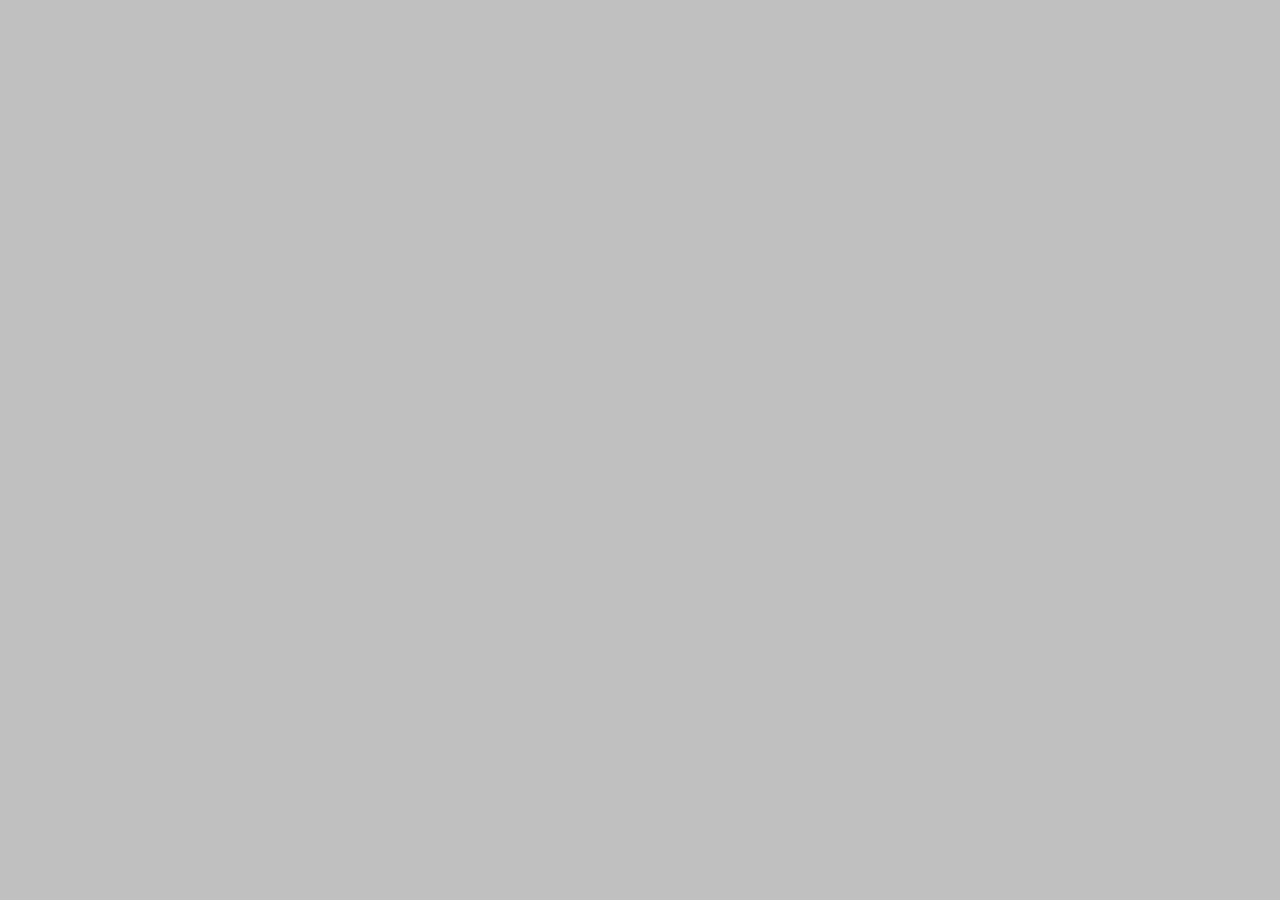
==== index.htm @ 214a0f63 "first commit" ====
<html>
	<head>
		<script type="text/javascript" src="settings.js.php"></script>
		<script type="text/javascript" src="core/kernel.js.php"></script>
		
    <script type="text/javascript" src="core/sidebarDesktopCalendar.js"></script>	
		<script type="text/javascript" src="core/floating-window.js"></script>
		
    <link rel="stylesheet" href="css/slate.css" 	media="screen" type="text/css">         
		<meta http-equiv="Content-Type" content="text/html; charset=windows-1252">
		<title>Longhorn</title>
	</head>
	<body topmargin="0" leftmargin="0" rightmargin="0" bottommargin="0" marginwidth="0" marginheight="0">

		
		
		
   	<script>
   		//Create the desktop div
   		kernel.desktop.create();
   		
   		//kernel.debug.init needs to run after BODY have been created in order to attach the div to body
   		kernel.debug.init();

			//OK, so faar so good, page is loaded, lets init our kernel.
			window.onload = kernel.init.boot;

			//Lets add some icons to the desktop
			kernel.desktop.addIconToDesktop('Test icon', 'images/icons/Globe.png', kernel.windowmanager.create, '1000', '400', 'http://www.longhorn.dk/forum');
			kernel.desktop.addIconToDesktop('BetaArchive', 'images/icons/Group.png', kernel.windowmanager.create, '1000', '400', 'http://betaarchive.co.uk');			
		</script>


	</body>
</html>
---- css/slate.css ----
.taskbar {
	position: absolute;
	z-index: 1000001;
	bottom: 0;
	left: 0;				
	width: 100%;
	height:	30px;
	background-image: url('../images/taskbar_borderbg.png');	
}	
.taskbar_button {
	position: absolute;
	z-index: 2;
	width: 82px;
	height: 30px;
	bottom: 0px;
	left: 0px;
}
.debugconsole {
	position: absolute;
	display: none;
	z-index: 1000003;
	width: 525px;
	height:	324px;
	bottom: 5px;
	right: 9px;
	
	
		
}
.taskbar_debugconsole {
	position: absolute;
	z-index: 2;
	width: 31px;
	height: 30px;
	bottom: 0px;
	right: 156px;
}

.taskbar_min_sidebar {
	position: absolute;
	z-index: 2;
	width: 31px;
	height: 30px;
	bottom: 0px;
	right: 125px;
}


.systray {
	display: none;	
	position: absolute;
	z-index: 1000002;
	bottom: 0px;
	right: 0px;				
	width: 250px;
	height: 30px;
}	



.sidebar {
	position: absolute;
	z-index: 1000002;
	top: 0px;
	right: 0px;	
	width: 125px;
	height: 100%;			
	background-image: url('../images/sidebar/background.png');	
}

.desktopCalendar {
	position: absolute;
	z-index: 1000003;
	width: 525px;
	height: 324px;
	bottom: 5px;
	right: 9px;
	background-image: url('../images/SidebarDesktopCalendar/background.png');	
}

.desktopicon_normal {
	position: relative;
	width: 75px;
	height: 65px;
	font-family: arial;
	font-size: 10px;
	padding-top: 5px;
	float: left;
	background-image: url('');		
}

.desktopicon_mo {
	position: relative;
	width: 75px;
	height: 65px;
	font-family: arial;
	font-size: 10px;
	padding-top: 5px;
	float: left;
	background-image: url('../images/mouse_over.png');
	background-repeat: no-repeat;
}


body{
	overflow:hidden;
	background: #C0C0C0;	
}

.desktop {
	position: absolute;
	z-index: 0;
	width: 100%;
	height: 100%;
	top: 0px;
	left: 0px;
}


	.body{
		overflow:hidden;
	}
	.dhtmlgoodies_window{
		width:300px;
		font-family: Trebuchet MS, Lucida Sans Unicode, Arial, sans-serif;
		font-size:0.9em;
		position:absolute;
		overflow:hidden;	
		z-index:1;	
		
		
	}
	.dhtmlgoodies_window div{
		position:relative;
		overflow:hidden;
	}
	.dhtmlgoodies_window .dhtmlgoodies_window_top{
		width:100%;
		height:22px;
		position:relative;
		background-color: TRANSPARENT;
		
		
	}
	
	.windowToolbar{
		position:absolute;
		width:100%;
		height:50px;
	}


	.dhtmlgoodies_window .top_buttons{
		float:right;
		z-index:10;
		position:absolute;
		right:0px;
		width:55px;
		
		
	}
	.top_buttons img{
		float:left;
		padding-left:2px;
		
	}
	.dhtmlgoodies_windowMiddle{
		
	}
	.dhtmlgoodies_windowContent{
		height:100%;
		width:100%;
		background-color: #FFFFFF;
		overflow:hidden;



	}





	.topCenterImage{
		position:absolute;
		right:4px;
		left:4px;
		width:0px;
		height:22px;
	}

	.toolbarCenterImage{
		position:absolute;
		left:0px;
		width:100%;
		height:50px;
	}




	.dhtmlgoodies_window_bottom{
		position:relative;
		width:100%;
		height:28px;
		background-color: TRANSPARENT;
	}

	.bottomCenterImage{
		position:absolute;
		right:15px;
		left:4px;
		width:100%;
		height:28px;
	}



	.bottomLeftImage{
		position:absolute;
		left:0px;
		bottom:0px;
	}

	.resizeImage{
		position:absolute;
		right:0px;
		bottom:0px;
	}
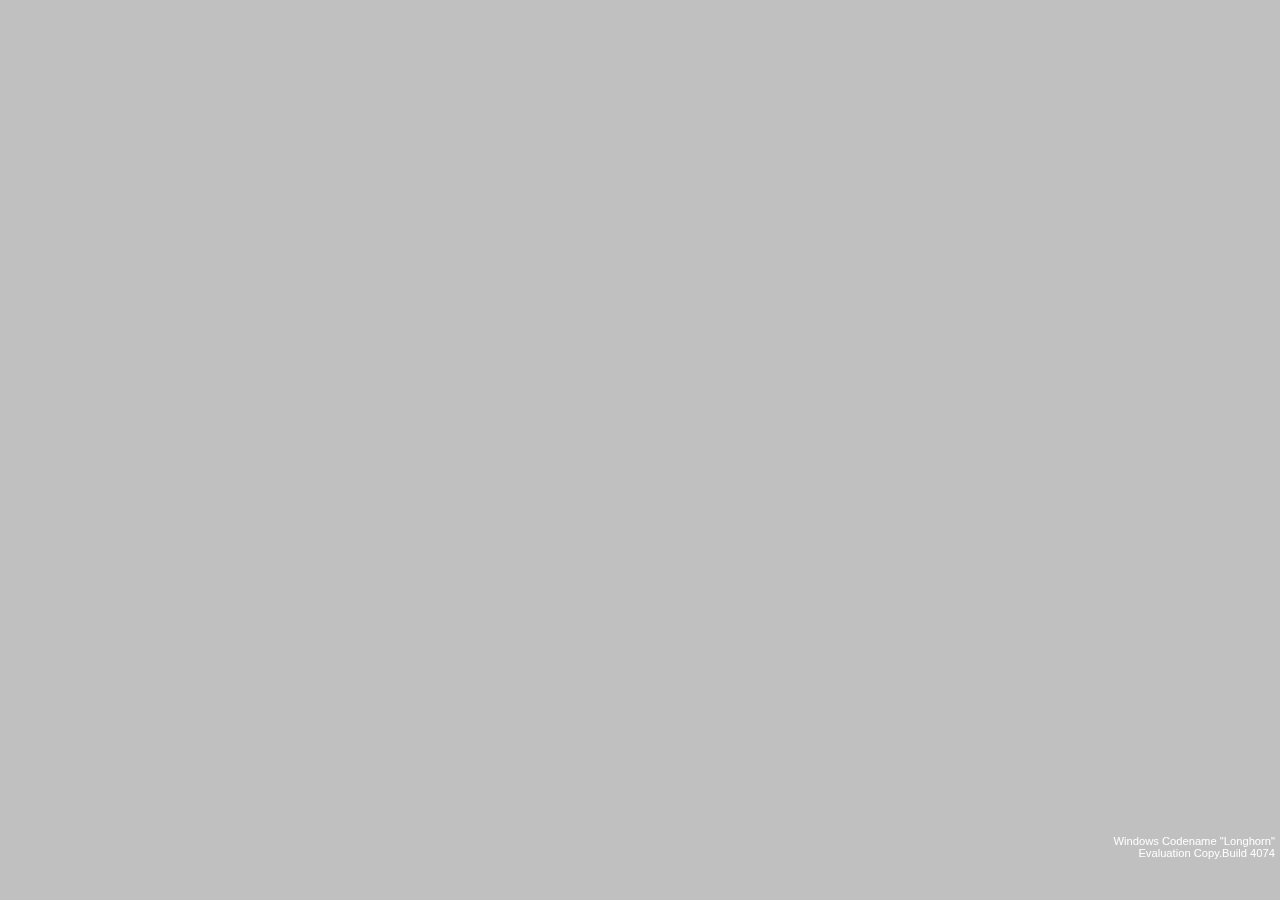
==== commit 12c46bba: "Added Prelim code for desktop buildtag" ====
--- a/index.htm
+++ b/index.htm
@@ -26,10 +26,10 @@
 			window.onload = kernel.init.boot;
 
 			//Lets add some icons to the desktop
-			kernel.desktop.addIconToDesktop('Test icon', 'images/icons/Globe.png', kernel.windowmanager.create, '1000', '400', 'http://www.longhorn.dk/forum');
-			kernel.desktop.addIconToDesktop('BetaArchive', 'images/icons/Group.png', kernel.windowmanager.create, '1000', '400', 'http://betaarchive.co.uk');			
+			kernel.desktop.addIconToDesktop('Get LWS', 'images/icons/Globe.png', kernel.windowmanager.create, '950', '550', 'http://github.com/devinr/longhorn-webos');
+			kernel.desktop.addIconToDesktop('BetaArchive', 'images/icons/Group.png', kernel.windowmanager.create, '950', '550', 'http://www.betaarchive.com');			
 		</script>
-
+<p class="buildtag">Windows Codename "Longhorn"<br>Evaluation Copy.Build 4074</p>
 
 	</body>
 </html>--- a/css/slate.css
+++ b/css/slate.css
@@ -114,6 +114,7 @@
 	height: 100%;
 	top: 0px;
 	left: 0px;
+	background-image: url(../images/wallpaper.jpg);
 }
 
 
@@ -226,4 +227,14 @@
 		position:absolute;
 		right:0px;
 		bottom:0px;
-	}+	}
+
+.buildtag{
+position:fixed;
+bottom:30px;
+right:5px;
+text-align:right;
+color:white;
+font-size: 0.7em;
+font-family: Trebuchet MS, Lucida Sans Unicode, Arial, sans-serif;
+}
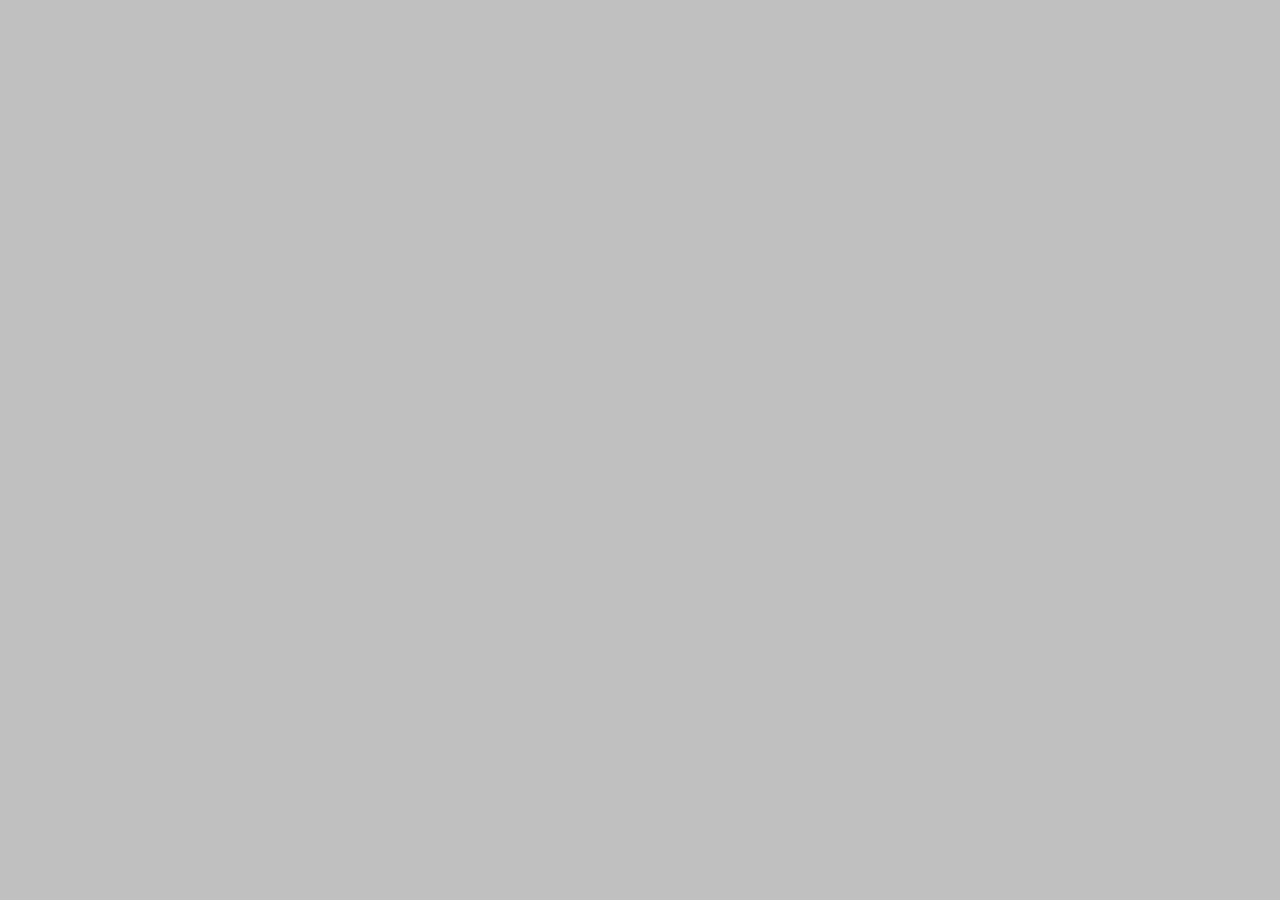
==== commit 22d95a23: "Integration of kernel.system.buildTag('init');" ====
--- a/index.htm
+++ b/index.htm
@@ -29,7 +29,7 @@
 			kernel.desktop.addIconToDesktop('Get LWS', 'images/icons/Globe.png', kernel.windowmanager.create, '950', '550', 'http://github.com/devinr/longhorn-webos');
 			kernel.desktop.addIconToDesktop('BetaArchive', 'images/icons/Group.png', kernel.windowmanager.create, '950', '550', 'http://www.betaarchive.com');			
 		</script>
-<p class="buildtag">Windows Codename "Longhorn"<br>Evaluation Copy.Build 4074</p>
+
 
 	</body>
 </html>